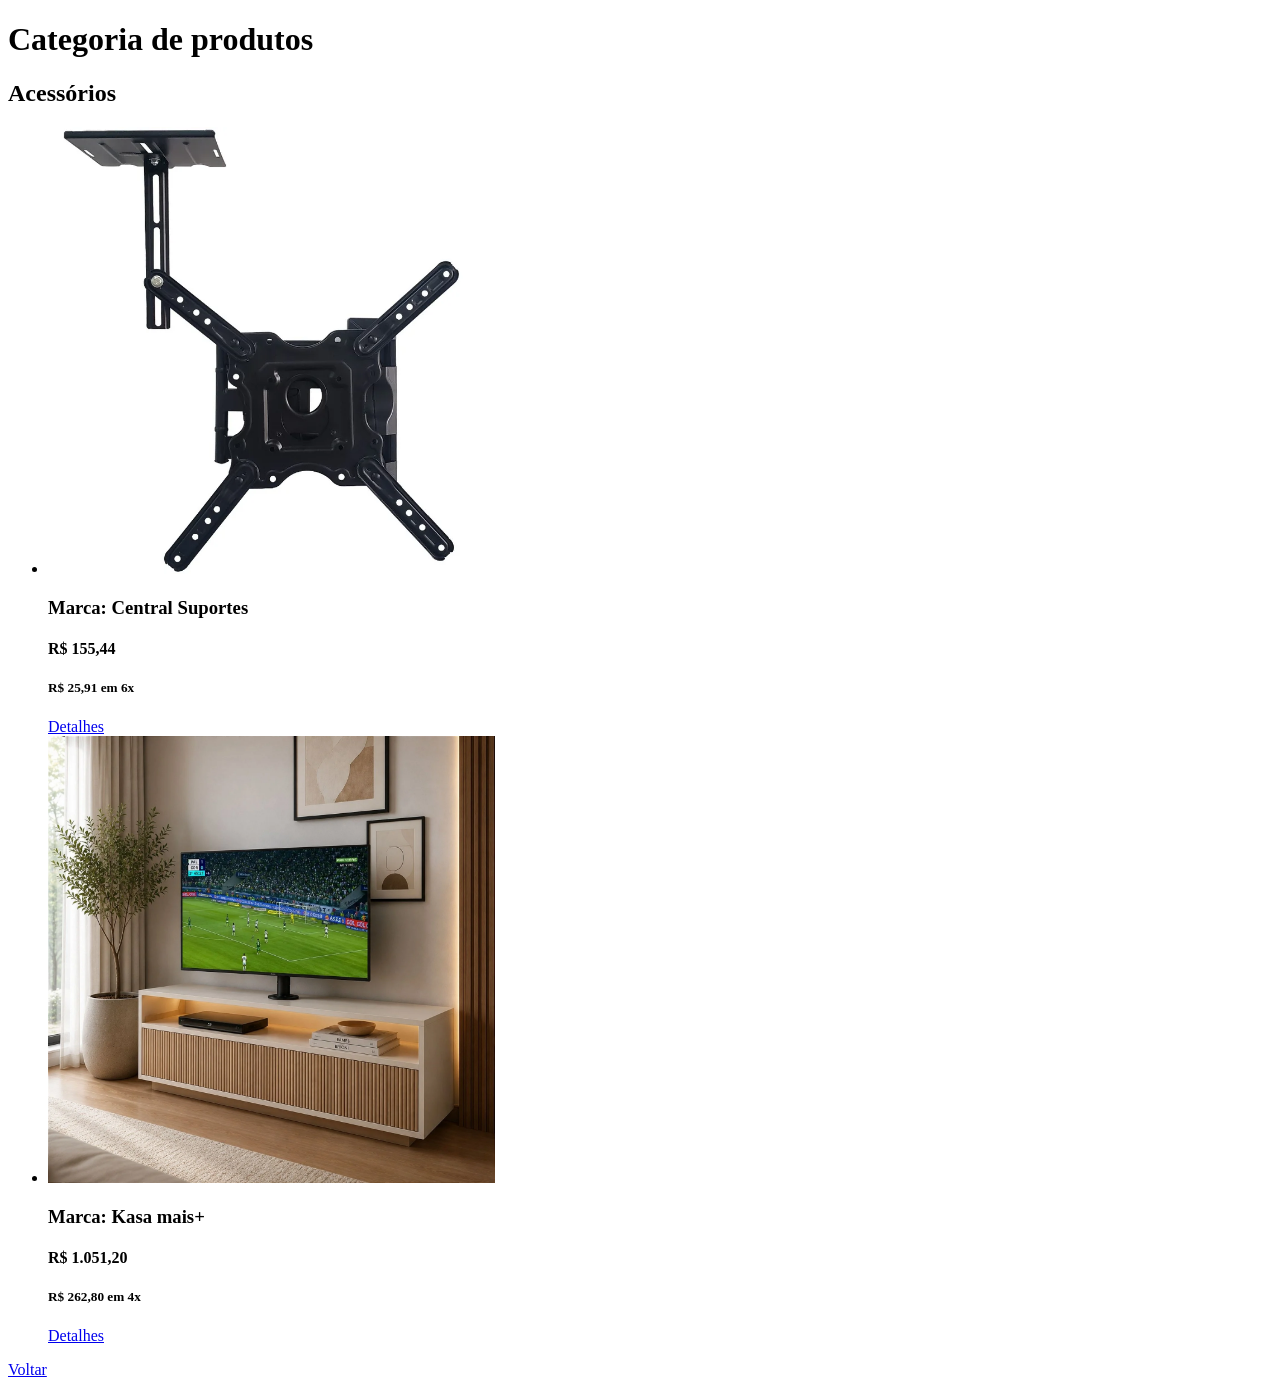
==== category_acessories.html @ 7a7b1476 "Se pa deu bom guys" ====
<!DOCTYPE html>
<html lang="en">
<head>
    <meta charset="UTF-8">
    <meta name="viewport" content="width=device-width, initial-scale=1.0">
    <title>Document</title>
</head>
<body>
     <h1>Categoria de produtos</h1>
    <h2>Acessórios</h2>
    <ul>
        <li>
            <img src="./images/Suporte articulado.webp" width="447" height="447" alt="Imagem de suporte articulado">
            <h3>Marca: Central Suportes</h3>
            <h4>R$ 155,44</h4>
            <h5>R$ 25,91 em 6x</h5>
            <a href="https://www.centralsuportes.com.br/suporte-articulado-tv-32-a-55-bandeja-receptor-conversor" target="_blank" rel="nooper noreferrer">Detalhes</a>
        </li>
        <li>
            <img src="./images/Suporte para movel.webp" width="447" height="447" alt="Imagem de suporte para TV em movel">
            <h3>Marca: Kasa mais+</h3>
            <h4>R$ 1.051,20</h4>
            <h5>R$ 262,80 em 4x</h5>
            <a href="https://l1nq.com/b8LXRIk" target="_blank" rel="nooper noreferrer">Detalhes</a>
        </li>
    </ul>
    <a href="./products.html">Voltar</a>
</body>
</html>
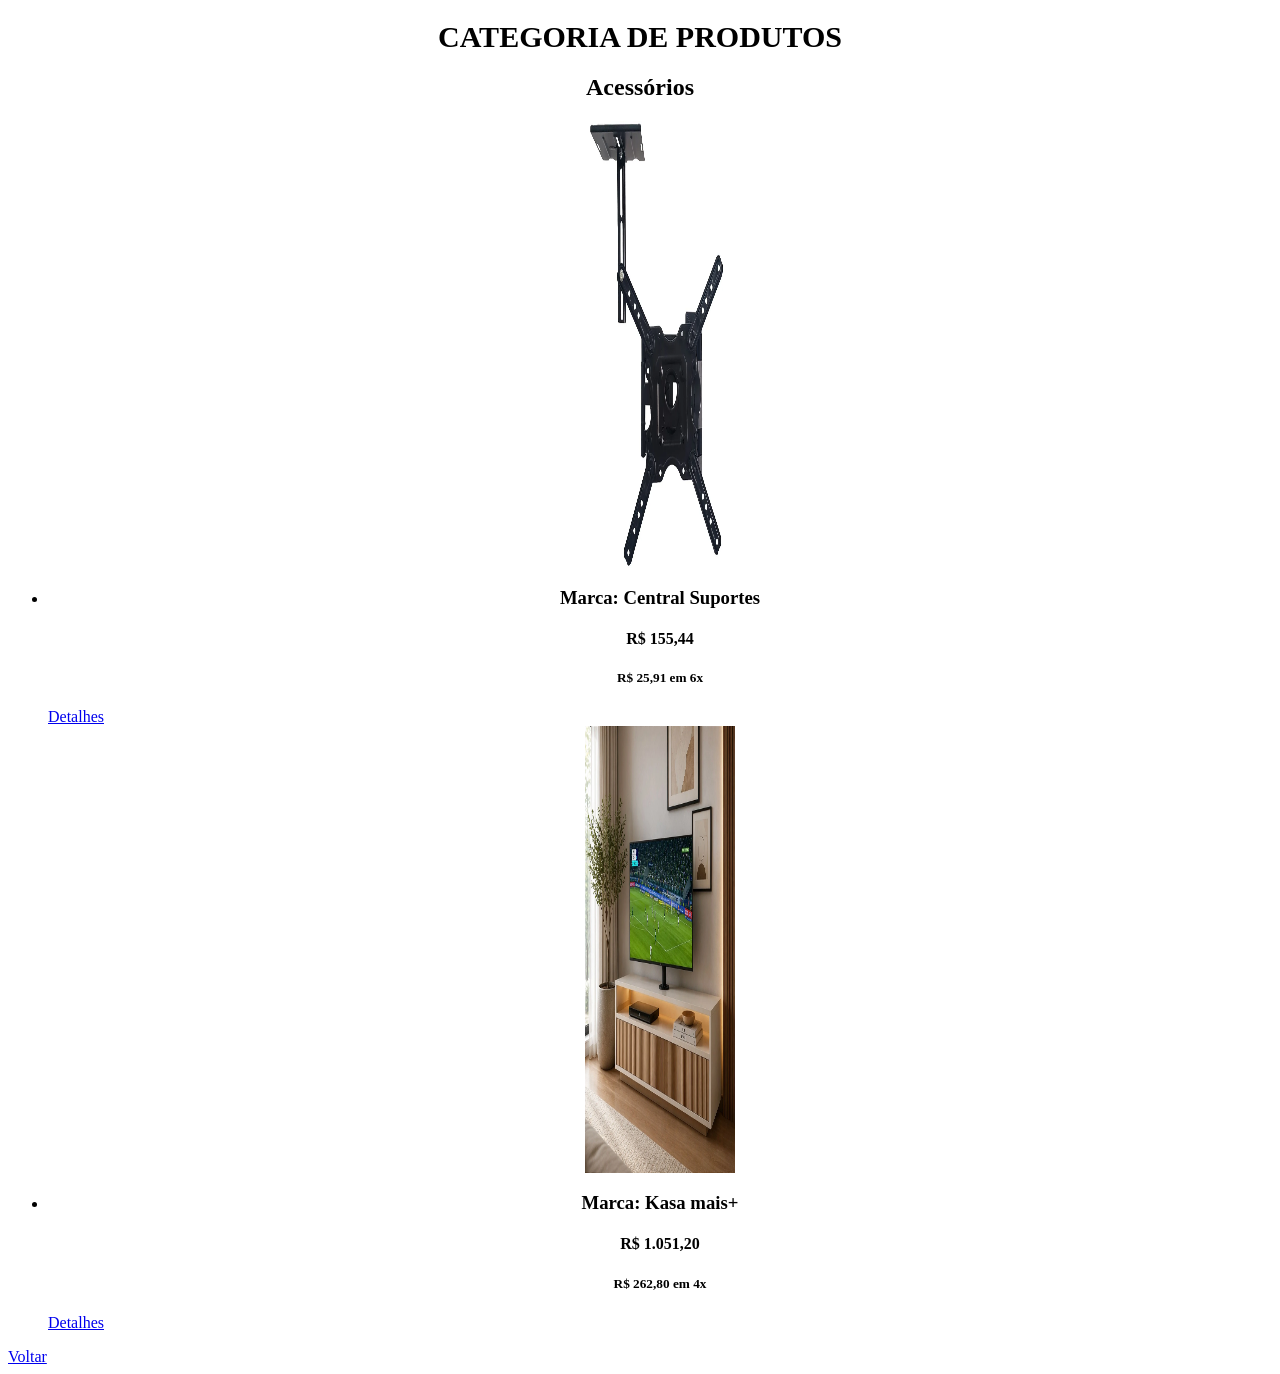
==== commit f28a8fa2: "Primeira folha de estilos" ====
--- a/category_acessories.html
+++ b/category_acessories.html
@@ -3,9 +3,10 @@
 <head>
     <meta charset="UTF-8">
     <meta name="viewport" content="width=device-width, initial-scale=1.0">
+    <link rel="stylesheet" href="./styles.css">
     <title>Document</title>
 </head>
-<body>
+<body class="page-category_acessories">
      <h1>Categoria de produtos</h1>
     <h2>Acessórios</h2>
     <ul>
--- a/styles.css
+++ b/styles.css
@@ -0,0 +1,37 @@
+h1
+{
+    text-transform: uppercase;
+    font-size: 30px;
+}
+
+p::first-letter
+{
+    text-transform: uppercase;
+}
+
+a:hover
+{
+    text-decoration: none;
+}
+h1,
+h2,
+h3,
+h4,
+h5,
+h6{
+    text-align: center;
+}
+
+#primary-list
+{
+    list-style: none;
+    text-align: center;
+}
+
+img
+{
+    display: block;
+    margin: auto;
+    max-width: 150px;
+}
+
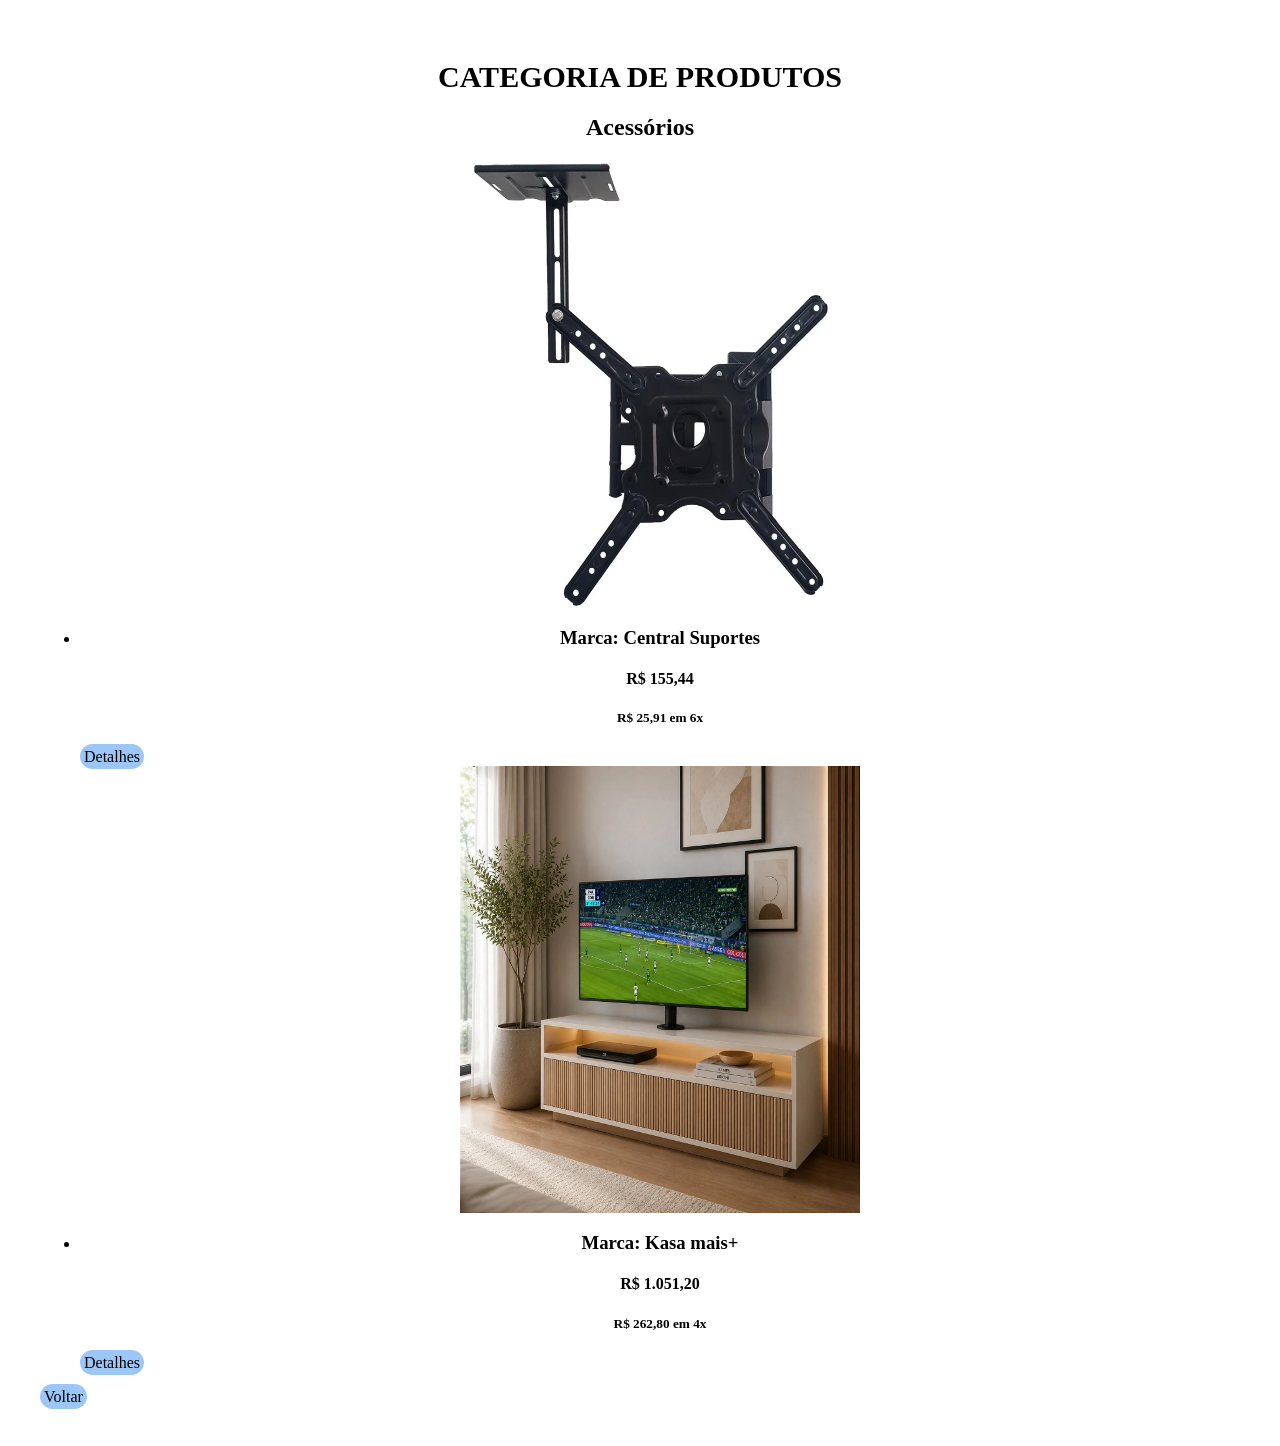
==== commit a5cda892: "Alteracao nas TVs" ====
--- a/category_acessories.html
+++ b/category_acessories.html
@@ -3,28 +3,28 @@
 <head>
     <meta charset="UTF-8">
     <meta name="viewport" content="width=device-width, initial-scale=1.0">
+    <title>Document</title>
     <link rel="stylesheet" href="./styles.css">
-    <title>Document</title>
 </head>
 <body class="page-category_acessories">
-     <h1>Categoria de produtos</h1>
+    <h1>Categoria de produtos</h1>
     <h2>Acessórios</h2>
     <ul>
-        <li>
+        <li class="acessories">
             <img src="./images/Suporte articulado.webp" width="447" height="447" alt="Imagem de suporte articulado">
             <h3>Marca: Central Suportes</h3>
             <h4>R$ 155,44</h4>
             <h5>R$ 25,91 em 6x</h5>
-            <a href="https://www.centralsuportes.com.br/suporte-articulado-tv-32-a-55-bandeja-receptor-conversor" target="_blank" rel="nooper noreferrer">Detalhes</a>
         </li>
-        <li>
+    <a class="details" href="https://www.centralsuportes.com.br/suporte-articulado-tv-32-a-55-bandeja-receptor-conversor" target="_blank" rel="nooper noreferrer">Detalhes</a>
+        <li class="acessories">
             <img src="./images/Suporte para movel.webp" width="447" height="447" alt="Imagem de suporte para TV em movel">
             <h3>Marca: Kasa mais+</h3>
             <h4>R$ 1.051,20</h4>
             <h5>R$ 262,80 em 4x</h5>
-            <a href="https://l1nq.com/b8LXRIk" target="_blank" rel="nooper noreferrer">Detalhes</a>
         </li>
+        <a class="details" href="https://l1nq.com/b8LXRIk" target="_blank" rel="nooper noreferrer">Detalhes</a>
     </ul>
-    <a href="./products.html">Voltar</a>
+    <a class="go-back" href="./products.html">Voltar</a>
 </body>
 </html>
--- a/styles.css
+++ b/styles.css
@@ -4,6 +4,45 @@
     font-size: 30px;
 }
 
+a
+{
+    text-decoration: none;
+    background-color: color-mix(in srgb, rgb(56, 140, 236) 50%, white 50%);
+    border-radius: 20px;
+    padding: 4px;
+    color: black;
+
+    
+}
+body
+{
+    padding: 20px;
+    margin: 20px;
+    
+}
+fieldset
+{
+    margin-top: 22px;
+}
+input
+{
+    margin-top: 4px;
+}
+#sumario
+{
+    background-image: linear-gradient(to Right, rgb(84, 167, 235), rgb(171, 172, 248) );
+    margin-bottom: 15px;
+    border-color: black;
+}
+a:hover
+{
+opacity: 0.8;
+}
+
+.details
+{
+    text-align: center;
+}
 p::first-letter
 {
     text-transform: uppercase;
@@ -28,10 +67,52 @@
     text-align: center;
 }
 
+tbody
+{
+    text-align: center;
+    
+}
 img
 {
     display: block;
     margin: auto;
-    max-width: 150px;
+    text-align: center;
+    max-width: 400px;
 }
 
+.banner
+{
+    text-align: center;
+    background-image:url(./images/tvs\ 3.jpg);
+    background-size: cover;
+    background-position: center;
+    background-repeat: no-repeat;
+    color: white;
+    height: 100px;
+    font-family: 'Gill Sans', 'Gill Sans MT', Calibri, 'Trebuchet MS', sans-serif;
+    padding: 50px;
+    
+}
+
+.hide
+{
+    display: none;
+}
+
+.nav
+{
+    position: sticky;
+    top: 0;
+    z-index: 3;
+}
+.details
+{
+    text-align: center;
+    
+    
+}
+
+
+
+
+
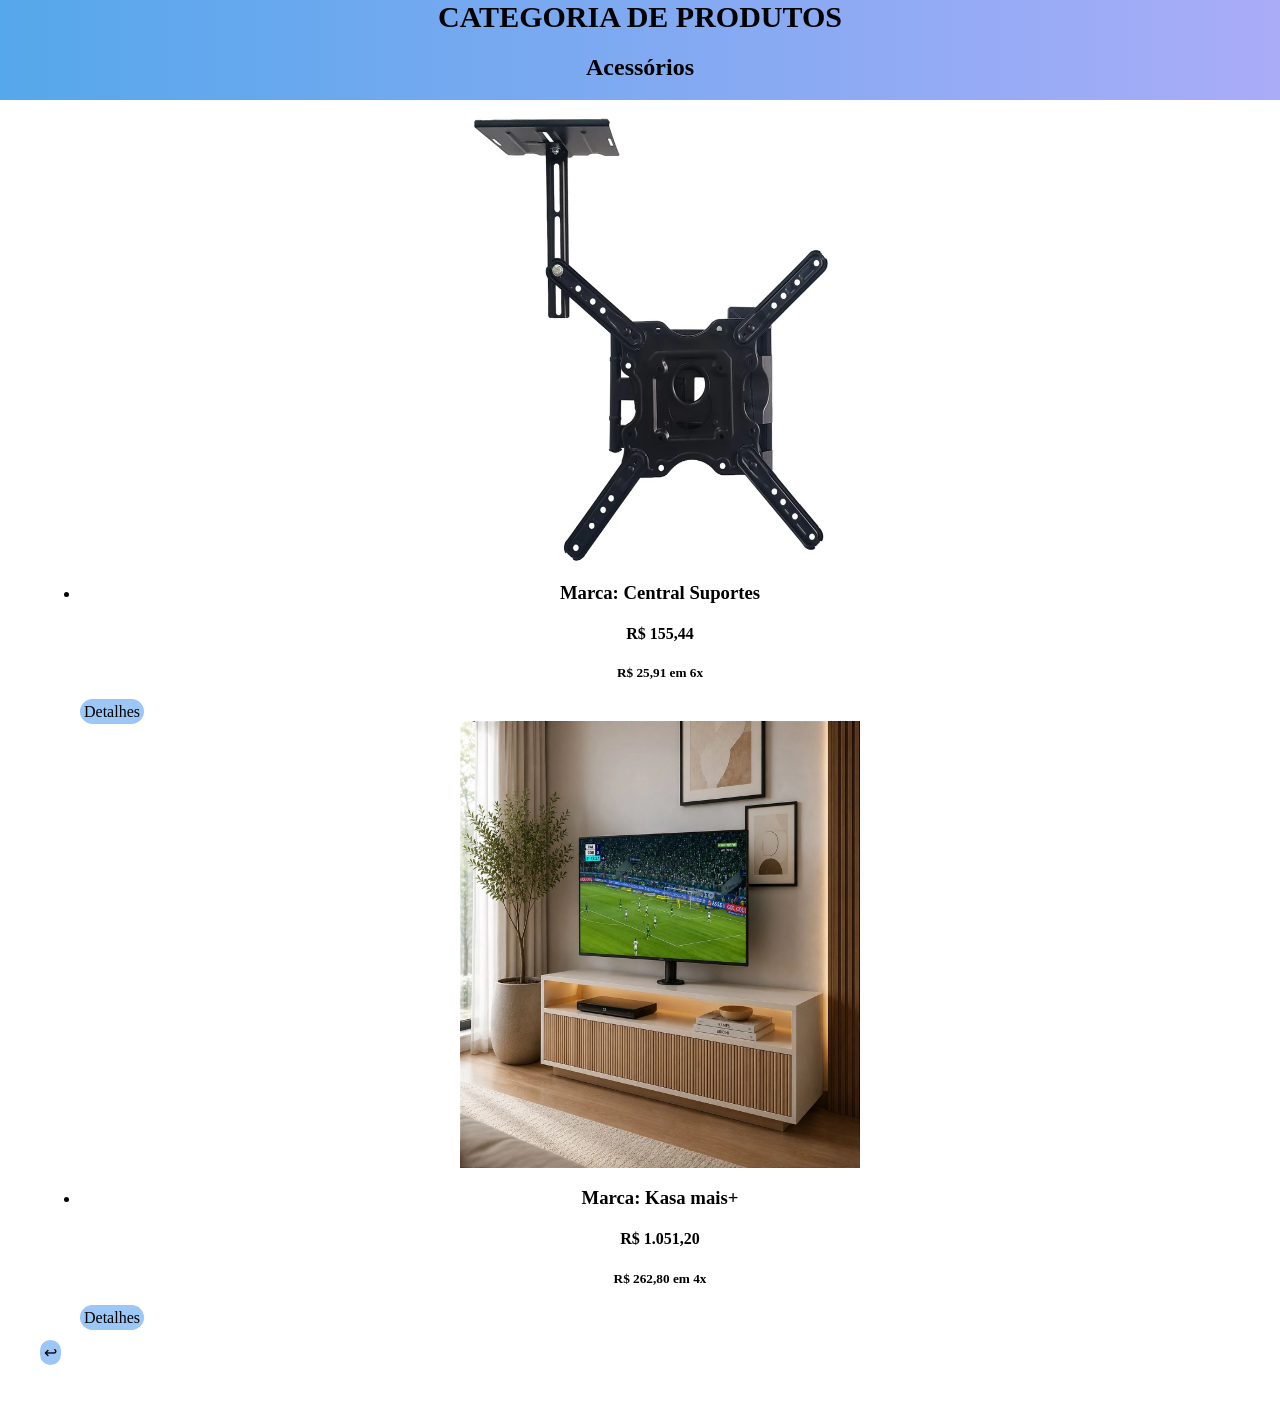
==== commit e28705f1: "feat(ui): update page styling and add popup form" ====
--- a/category_acessories.html
+++ b/category_acessories.html
@@ -7,8 +7,11 @@
     <link rel="stylesheet" href="./styles.css">
 </head>
 <body class="page-category_acessories">
-    <h1>Categoria de produtos</h1>
-    <h2>Acessórios</h2>
+    <header class="header-tvs">
+        <h1>Categoria de produtos</h1>
+        <h2>Acessórios</h2>
+    </header>
+    
     <ul>
         <li class="acessories">
             <img src="./images/Suporte articulado.webp" width="447" height="447" alt="Imagem de suporte articulado">
@@ -25,6 +28,6 @@
         </li>
         <a class="details" href="https://l1nq.com/b8LXRIk" target="_blank" rel="nooper noreferrer">Detalhes</a>
     </ul>
-    <a class="go-back" href="./products.html">Voltar</a>
+    <a class="go-back" href="./products.html">↩</a>
 </body>
 </html>
--- a/styles.css
+++ b/styles.css
@@ -1,3 +1,9 @@
+html
+{
+    font-family: cursive;
+}
+
+
 h1
 {
     text-transform: uppercase;
@@ -24,25 +30,50 @@
 {
     margin-top: 22px;
 }
+
+
+                                                            /* Formulario */
+
+
 input
 {
     margin-top: 4px;
-}
-#sumario
-{
-    background-image: linear-gradient(to Right, rgb(84, 167, 235), rgb(171, 172, 248) );
-    margin-bottom: 15px;
-    border-color: black;
-}
+    border-radius: 7px;
+    border-top: none;
+}
+
+button
+{
+    margin-top: 4px;
+    background-color: rgb(118, 186, 241);
+    border: 1px solid black;
+    border-radius: 10px;
+}
+
+table
+{
+    margin-left: 27%;
+    border: 2px solid black;
+    
+}
+form
+{
+    font-family: cursive;
+    width: 270px;
+
+}
+
+
+
+
+
+
+
 a:hover
 {
-opacity: 0.8;
-}
-
-.details
-{
-    text-align: center;
-}
+    opacity: 0.8;
+}
+
 p::first-letter
 {
     text-transform: uppercase;
@@ -52,6 +83,7 @@
 {
     text-decoration: none;
 }
+
 h1,
 h2,
 h3,
@@ -61,17 +93,6 @@
     text-align: center;
 }
 
-#primary-list
-{
-    list-style: none;
-    text-align: center;
-}
-
-tbody
-{
-    text-align: center;
-    
-}
 img
 {
     display: block;
@@ -79,6 +100,83 @@
     text-align: center;
     max-width: 400px;
 }
+
+tbody
+{
+    text-align: center;
+    
+}
+
+th
+{
+    background-image:linear-gradient(to Right, rgb(84, 167, 235), rgb(171, 172, 248));
+}
+th,td
+{
+    border: 2px solid black;
+}
+caption
+{
+    font-weight: bold;
+}
+
+
+
+                                                            /* IDs */
+
+
+
+#abrir
+{
+    
+    height: 30px;
+    border:0.5px;
+    
+}
+#sumario
+{
+    background-image: linear-gradient(to Right, rgb(84, 167, 235), rgb(171, 172, 248) );
+    margin-bottom: 15px;
+    border: 2px solid black;
+    border-bottom:none;
+    
+}
+#primary-list
+{
+    list-style: none;
+    text-align: center;
+}
+
+#email
+{
+    margin-left: 14px;
+}
+
+#Nome
+{
+    margin-left: 12px;
+}
+
+
+
+                                                                    /* Class */
+
+.header-tvs
+{
+     background-image: linear-gradient(to Right, rgb(84, 167, 235), rgb(171, 172, 248) );
+     background-repeat: no-repeat;
+     background-size: cover;
+     height: 100px;
+     margin-top: -60px;
+     margin-right: -60px;
+     margin-left: -60px;
+}
+.details
+{
+    text-align: center;
+}
+
+
 
 .banner
 {
@@ -89,8 +187,10 @@
     background-repeat: no-repeat;
     color: white;
     height: 100px;
-    font-family: 'Gill Sans', 'Gill Sans MT', Calibri, 'Trebuchet MS', sans-serif;
     padding: 50px;
+    margin-top: -60px;
+    margin-right: -60px;
+    margin-left: -60px;
     
 }
 
@@ -114,5 +214,16 @@
 
 
 
-
-
+.answer
+{
+    margin-top: -15px;
+    border:2px solid black;
+    border-top: none;
+    border-radius: 3.7px;
+}
+
+
+
+
+
+
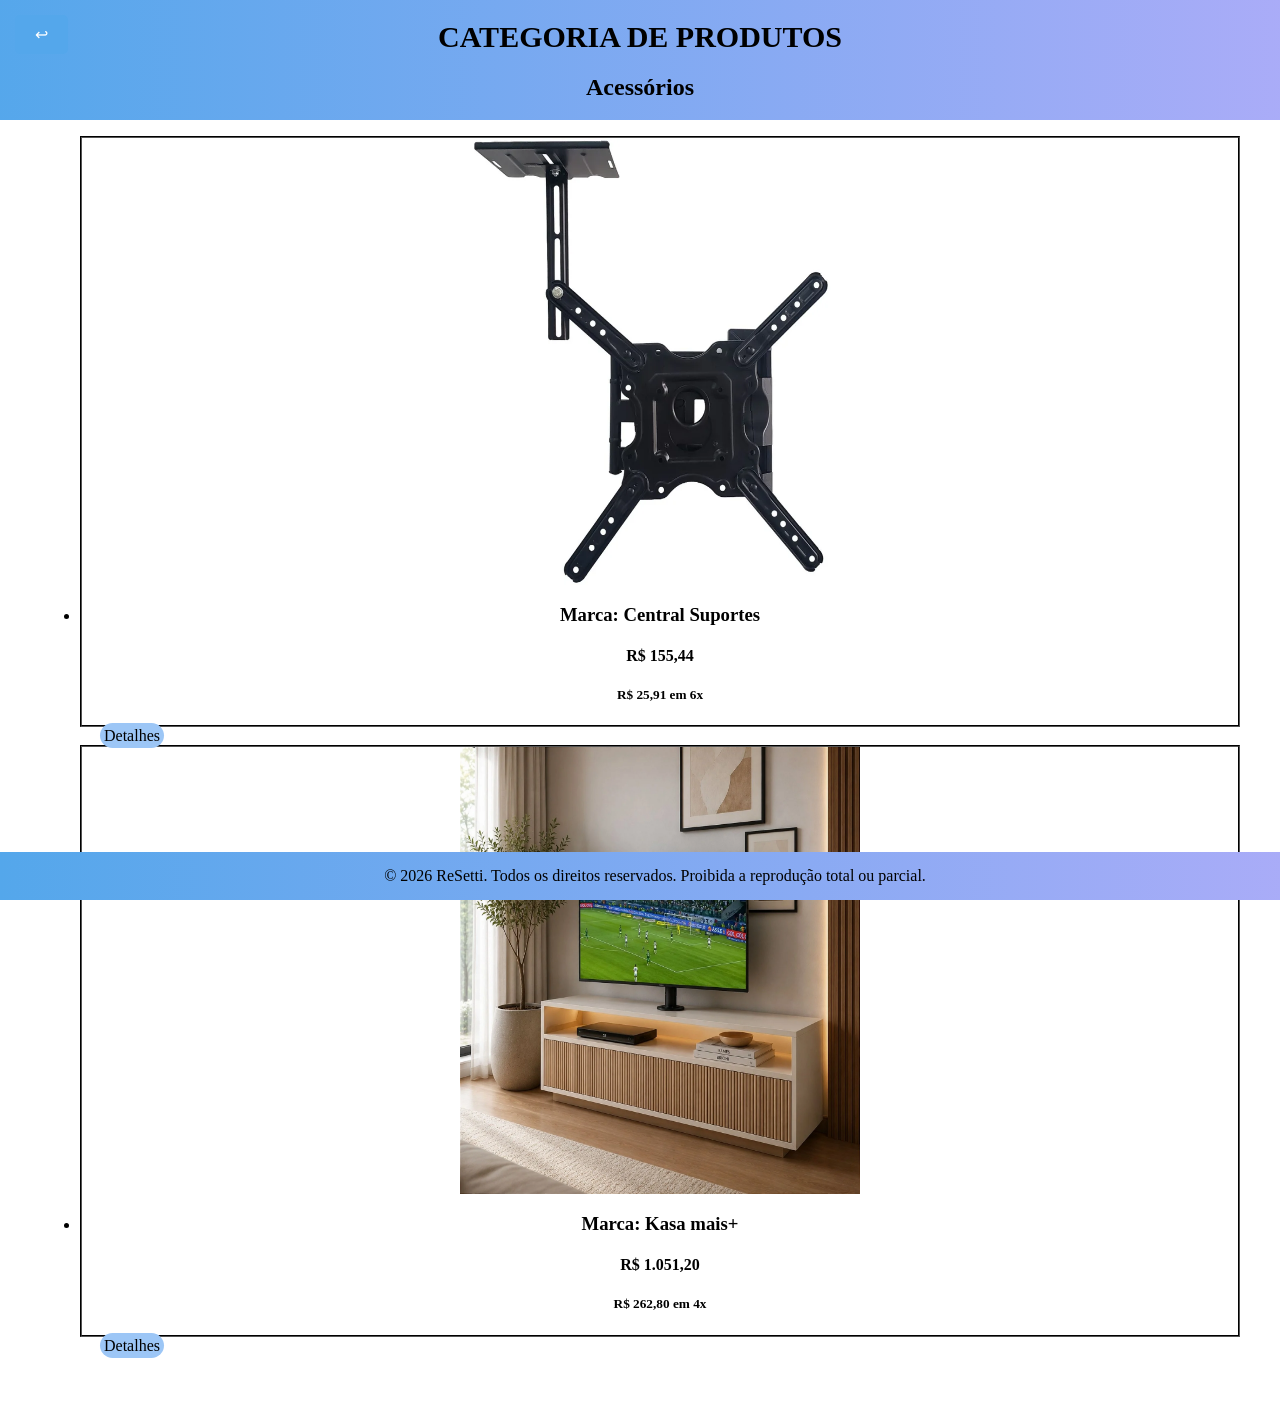
==== commit c53721ab: "Alteracoes feitas" ====
--- a/category_acessories.html
+++ b/category_acessories.html
@@ -28,6 +28,7 @@
         </li>
         <a class="details" href="https://l1nq.com/b8LXRIk" target="_blank" rel="nooper noreferrer">Detalhes</a>
     </ul>
-    <a class="go-back" href="./products.html">↩</a>
+    <a class="go-back" href="./index.html">↩</a>
+    <footer> © 2026 ReSetti. Todos os direitos reservados. Proibida a reprodução total ou parcial.</footer>
 </body>
 </html>
--- a/styles.css
+++ b/styles.css
@@ -3,7 +3,27 @@
     font-family: cursive;
 }
 
-
+main,
+header,
+footer
+{
+    padding: 20px;
+}
+footer {
+  flex-shrink: 0;
+  background-image:linear-gradient(to Right, rgb(84, 167, 235), rgb(171, 172, 248));
+  color: #000000;
+  padding: 20px;
+  margin-top: 20px;
+  text-align: center;
+  position: fixed;
+  left: 0;
+  bottom: 0;
+  width: 100%;
+  padding: 15px;
+  text-align: center;
+  z-index: 1000; 
+}
 h1
 {
     text-transform: uppercase;
@@ -31,6 +51,12 @@
     margin-top: 22px;
 }
 
+img
+{
+    display: block;
+    margin: auto;
+}
+
 
                                                             /* Formulario */
 
@@ -48,6 +74,13 @@
     background-color: rgb(118, 186, 241);
     border: 1px solid black;
     border-radius: 10px;
+    
+}
+
+button:hover
+{
+    transform: scale(1.1);
+    transition: 0.9s;
 }
 
 table
@@ -68,10 +101,14 @@
 
 
 
-
+img:hover
+{
+    transform: scale(1.2);
+    transition: 0.8s;
+}
 a:hover
 {
-    opacity: 0.8;
+    opacity: 0.9;
 }
 
 p::first-letter
@@ -99,6 +136,7 @@
     margin: auto;
     text-align: center;
     max-width: 400px;
+    
 }
 
 tbody
@@ -131,13 +169,14 @@
     
     height: 30px;
     border:0.5px;
+    margin-left: 48%;
     
 }
 #sumario
 {
     background-image: linear-gradient(to Right, rgb(84, 167, 235), rgb(171, 172, 248) );
     margin-bottom: 15px;
-    border: 2px solid black;
+    border: 2px solid rgb(68, 67, 67);
     border-bottom:none;
     
 }
@@ -155,6 +194,30 @@
 #Nome
 {
     margin-left: 12px;
+}
+
+#produtcs-title
+{
+    animation: rotate 3s linear infinite;
+}
+
+@keyframes rotate
+{
+    0%
+    {
+        transform: rotateX(20deg);
+    }
+
+    50%
+    {
+        transform: rotateY(20deg);
+    }
+
+    100%
+    {
+        transform: rotateZ(10deg);
+    }
+    
 }
 
 
@@ -170,13 +233,18 @@
      margin-top: -60px;
      margin-right: -60px;
      margin-left: -60px;
+
 }
 .details
 {
     text-align: center;
-}
-
-
+    margin: 20px;
+}
+
+.acessories
+{
+    border: 2px groove black;
+}
 
 .banner
 {
@@ -194,6 +262,11 @@
     
 }
 
+
+.intro
+{
+    text-align: center;
+}
 .hide
 {
     display: none;
@@ -205,14 +278,30 @@
     top: 0;
     z-index: 3;
 }
-.details
-{
-    text-align: center;
-    
-    
-}
-
-
+details
+{
+    max-width: 50%;
+    
+    
+}
+
+.go-back
+{
+  position: fixed; 
+  top: 15px;       
+  left: 15px;      
+  z-index: 9999;   
+  padding: 10px 20px;
+  background-color: rgb(84, 167, 235);
+  color: white;
+  border: none;
+  border-radius: 5px;
+  cursor: pointer;
+}
+.go-back:hover
+{
+    background-color: rgb(50, 151, 233);
+}
 
 .answer
 {
@@ -222,8 +311,91 @@
     border-radius: 3.7px;
 }
 
-
-
-
-
-
+.product
+{
+    text-align: center;
+    border: 1px solid black;
+    flex-basis: 30%;
+    padding: 20px;
+}
+
+.product img
+{
+    max-width: 100%;
+    max-height: 150px;
+}
+.products-list
+{
+    list-style: none;
+    display: flex;
+    justify-content: space-evenly;
+    flex-direction: row;
+    flex-wrap: wrap;
+    align-items: stretch;
+    gap: 10px;
+
+}
+.products-form-buttons
+{
+    text-align: center;
+    display: flex;
+    flex-direction: column;
+    padding: 0;
+    gap: 10px;
+}
+
+.products-form-buttons button
+{
+    flex-basis: 80%;
+}
+
+.col
+{
+    display: flex;
+    flex-direction: column;
+    gap: 5px, 10px;
+    margin-bottom: 10px;
+}
+
+.intro h1
+{
+    animation: move 3s linear infinite;
+}
+
+@keyframes move{
+    0%
+    {
+        transform: translate(0,0);
+    }
+
+    50%
+    {
+        transform:  translate(20%,20%);
+    }
+
+    100%
+    {
+        transform:  translate(0,0);
+    }
+}
+
+                                                    /* Ajustando telas */
+
+                                                    
+@media screen and (min-width:768px)
+{
+    .col, .products-form-buttons
+    {
+        flex-direction: row;
+    }
+    .products-form
+    {
+        max-width: 600px;
+    }
+}
+
+
+
+
+
+
